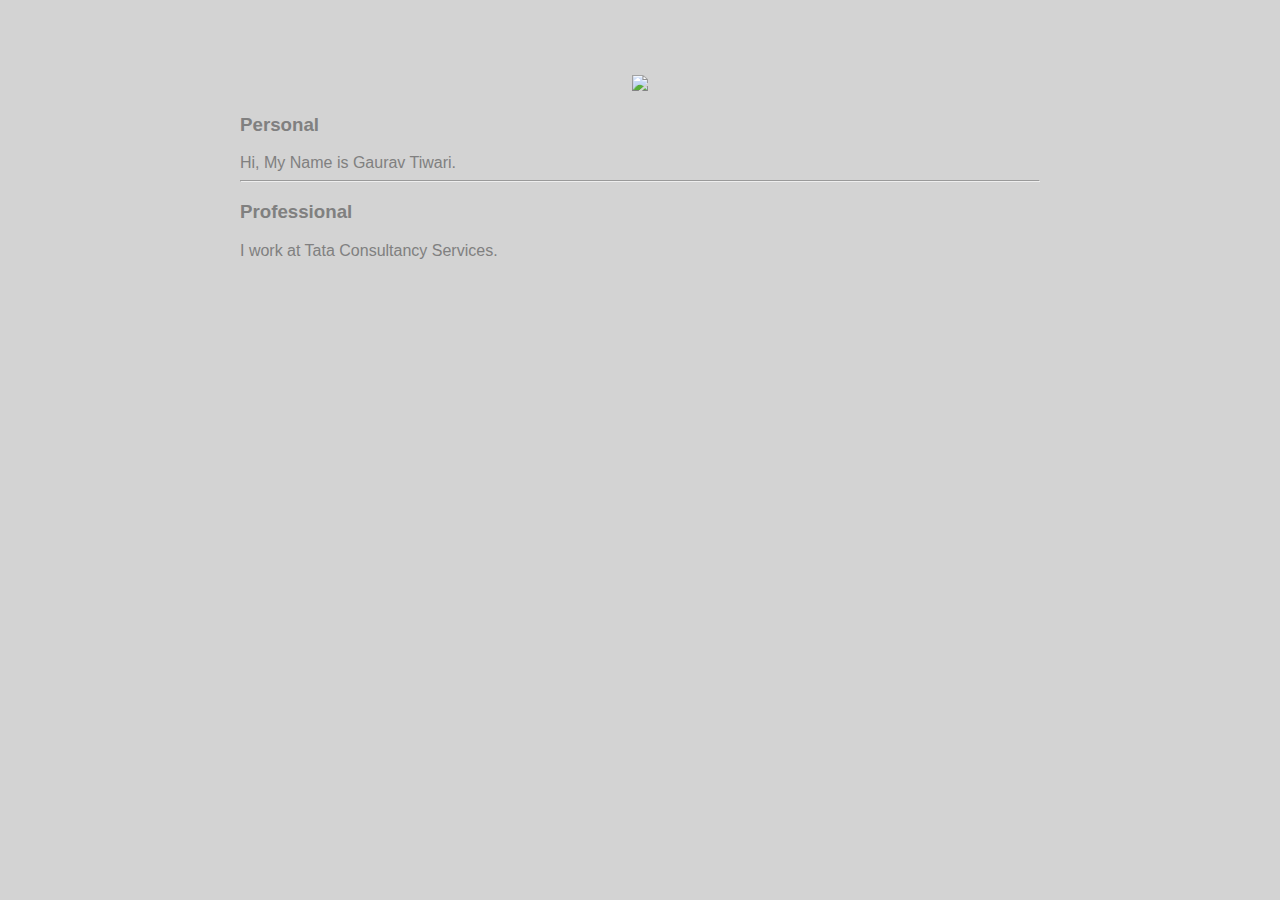
==== ui/index.html @ 4534b457 "[imad-console] Updates ui/index.html" ====
<!doctype html>
<html>
    <head>
        <link href="/ui/style.css" rel="stylesheet" />
    </head>
    <body>
        <div class="container">
            <div class="center">
            <img id = 'madi' src="https://vignette2.wikia.nocookie.net/despicableme/images/0/06/Daveault2.png/revision/latest?cb=20130911160410" class="img-medium"/>
            </div>
            <h3>Personal</h3>
            <div>
                Hi, My Name is Gaurav Tiwari.
            </div>
            <hr/>
            <h3>Professional</h3>
            <div>
                I work at Tata Consultancy Services.
            </div>
            <br>
        </div>
    <script type="text/javascript" src="/ui/main.js">
        </script>
    </body>
</html>
---- ui/style.css ----
body {
    font-family: sans-serif;
    background-color: lightgrey;
    margin-top: 75px;
}

.center {
    text-align: center;
}

.text-big {
    font-size: 300%;
}

.bold {
    font-weight: bold;
}

.img-medium {
    height: 200px;
}
.container
{
    max-width:800px;
    margin:0 auto;
    color:grey;
    Font-family:sans-serif;
}
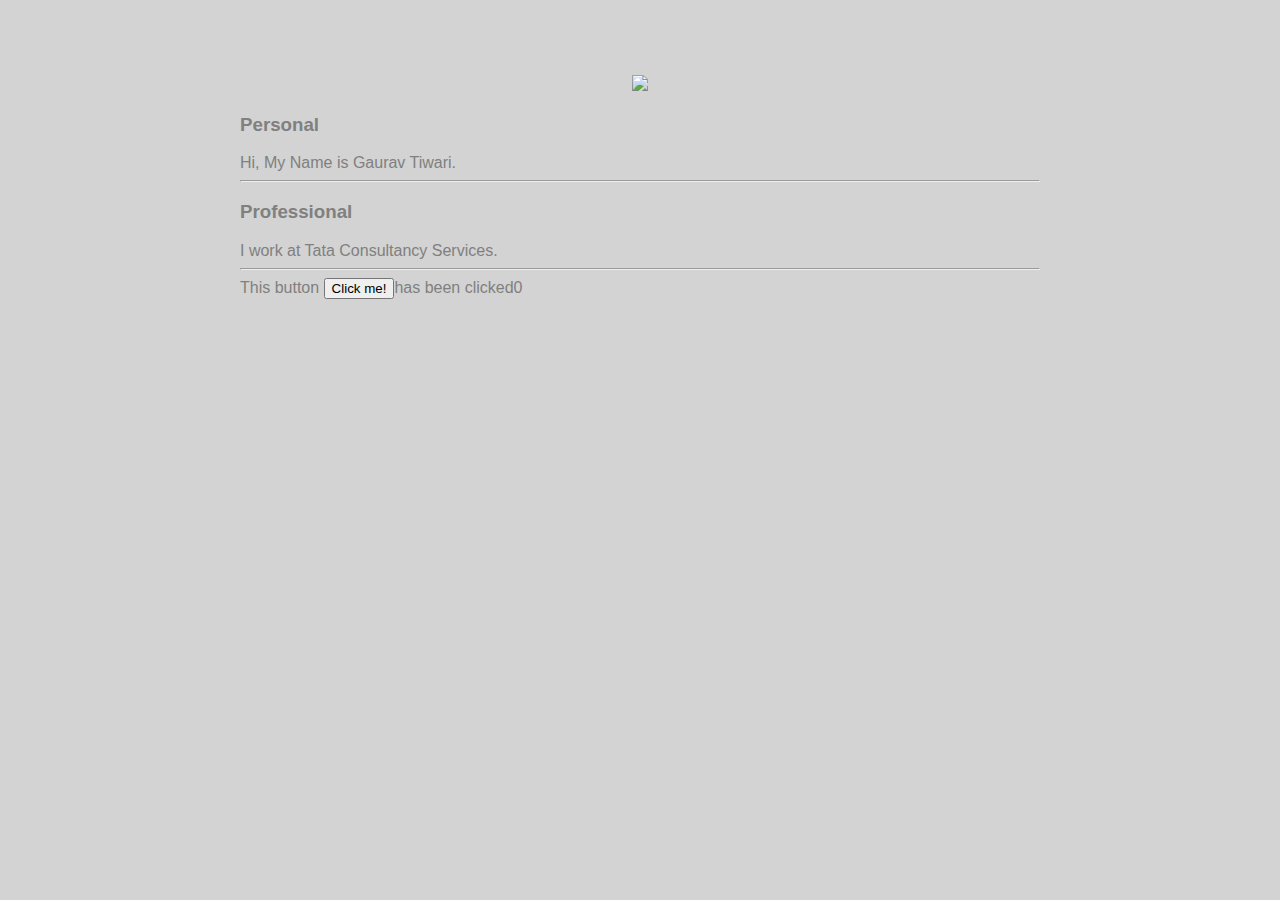
==== commit a7260c8f: "[imad-console] Updates ui/index.html" ====
--- a/ui/index.html
+++ b/ui/index.html
@@ -17,9 +17,13 @@
             <div>
                 I work at Tata Consultancy Services.
             </div>
+            <hr/>
+            <div class= "footer">
+                This button <button id="counter">Click me!</button>has been clicked<span id = "count">0</span>
+            </div>    
             <br>
         </div>
-    <script type="text/javascript" src="/ui/main.js">
+        <script type="text/javascript" src="/ui/main.js">
         </script>
     </body>
 </html>
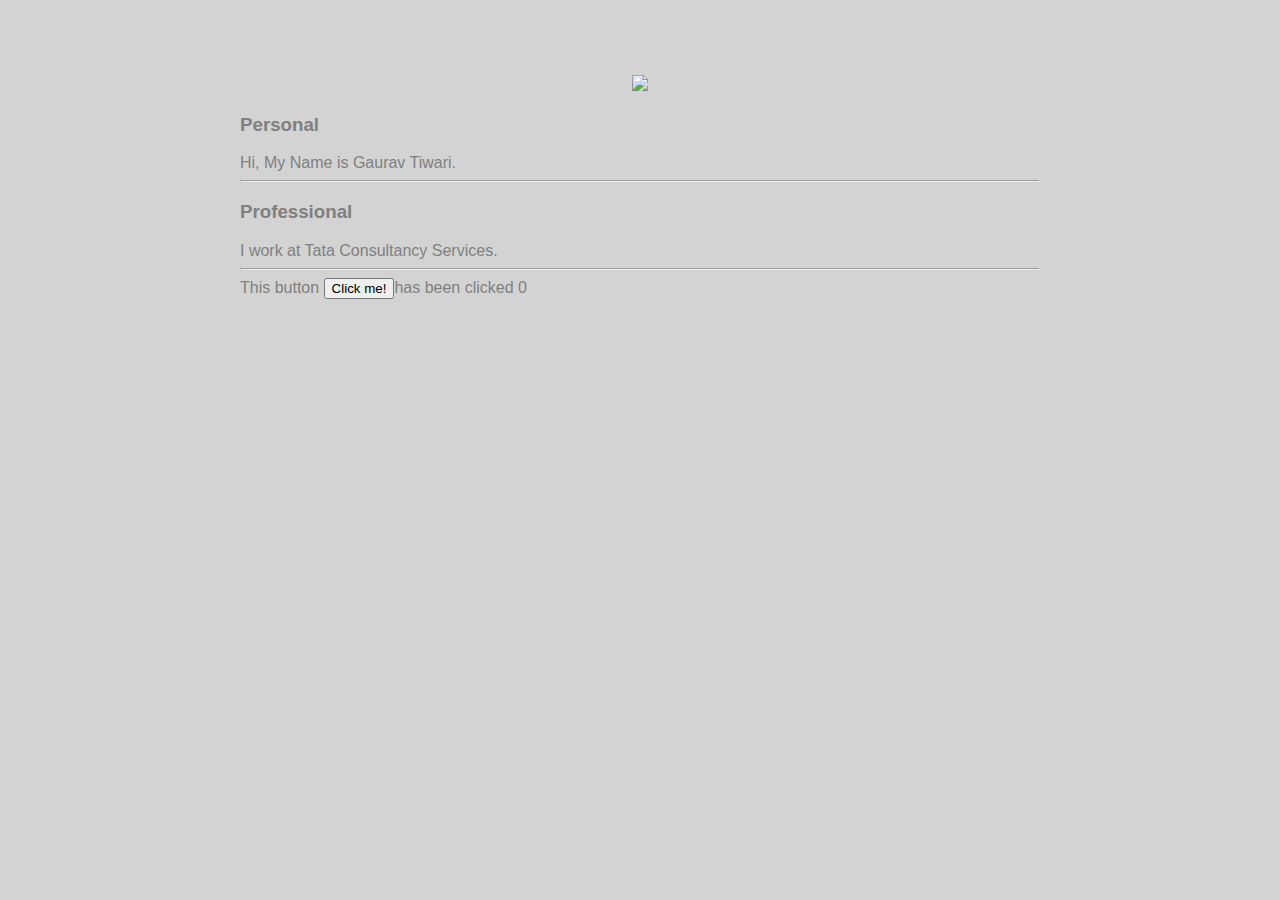
==== commit 8331899c: "[imad-console] Updates ui/index.html" ====
--- a/ui/index.html
+++ b/ui/index.html
@@ -19,7 +19,7 @@
             </div>
             <hr/>
             <div class= "footer">
-                This button <button id="counter">Click me!</button>has been clicked<span id = "count">0</span>
+                This button <button id="counter">Click me!</button>has been clicked <span id = "count">0</span>
             </div>    
             <br>
         </div>
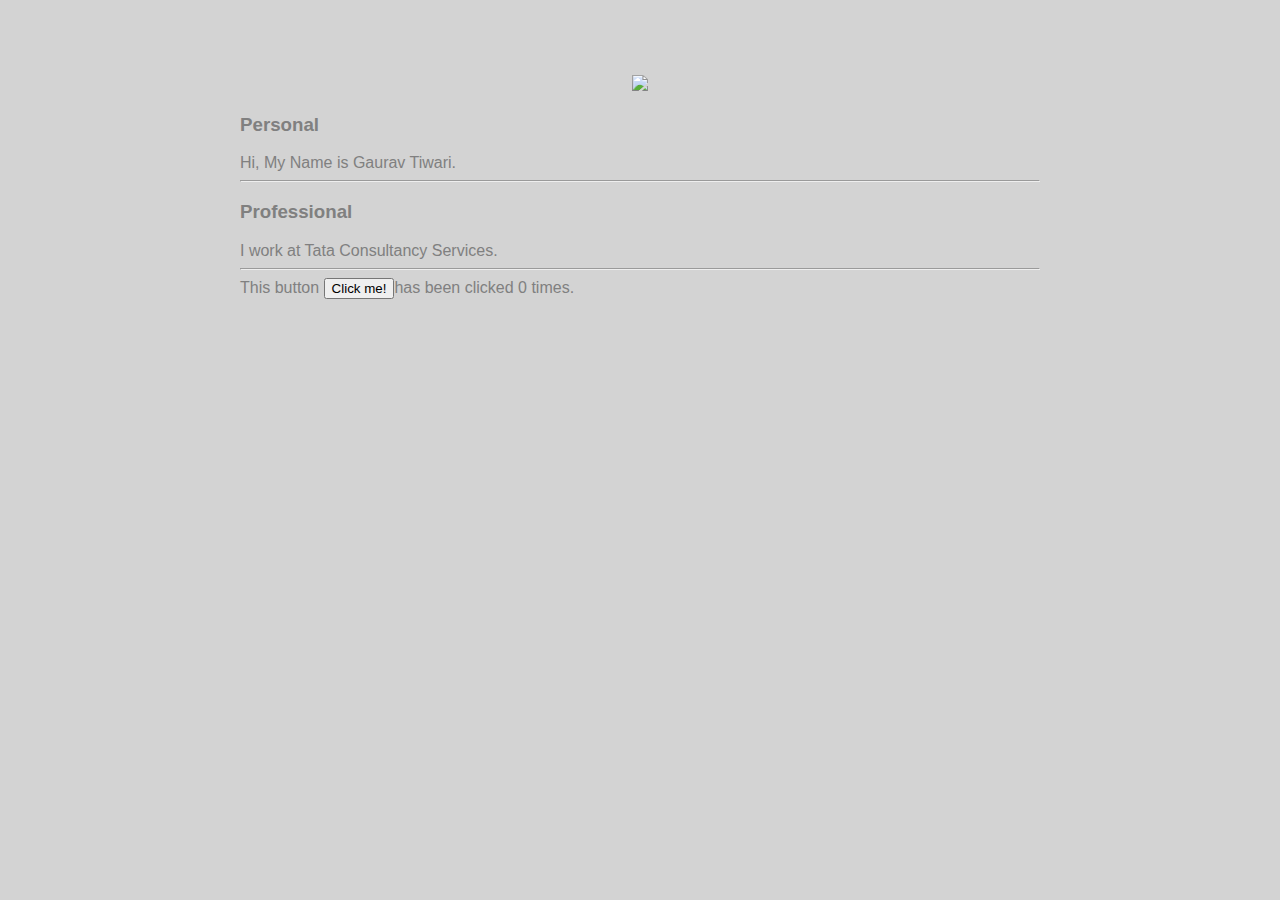
==== commit 9bb1abd7: "[imad-console] Updates ui/index.html" ====
--- a/ui/index.html
+++ b/ui/index.html
@@ -19,7 +19,7 @@
             </div>
             <hr/>
             <div class= "footer">
-                This button <button id="counter">Click me!</button>has been clicked <span id = "count">0</span>
+                This button <button id="counter">Click me!</button>has been clicked <span id = "count">0</span> times.
             </div>    
             <br>
         </div>
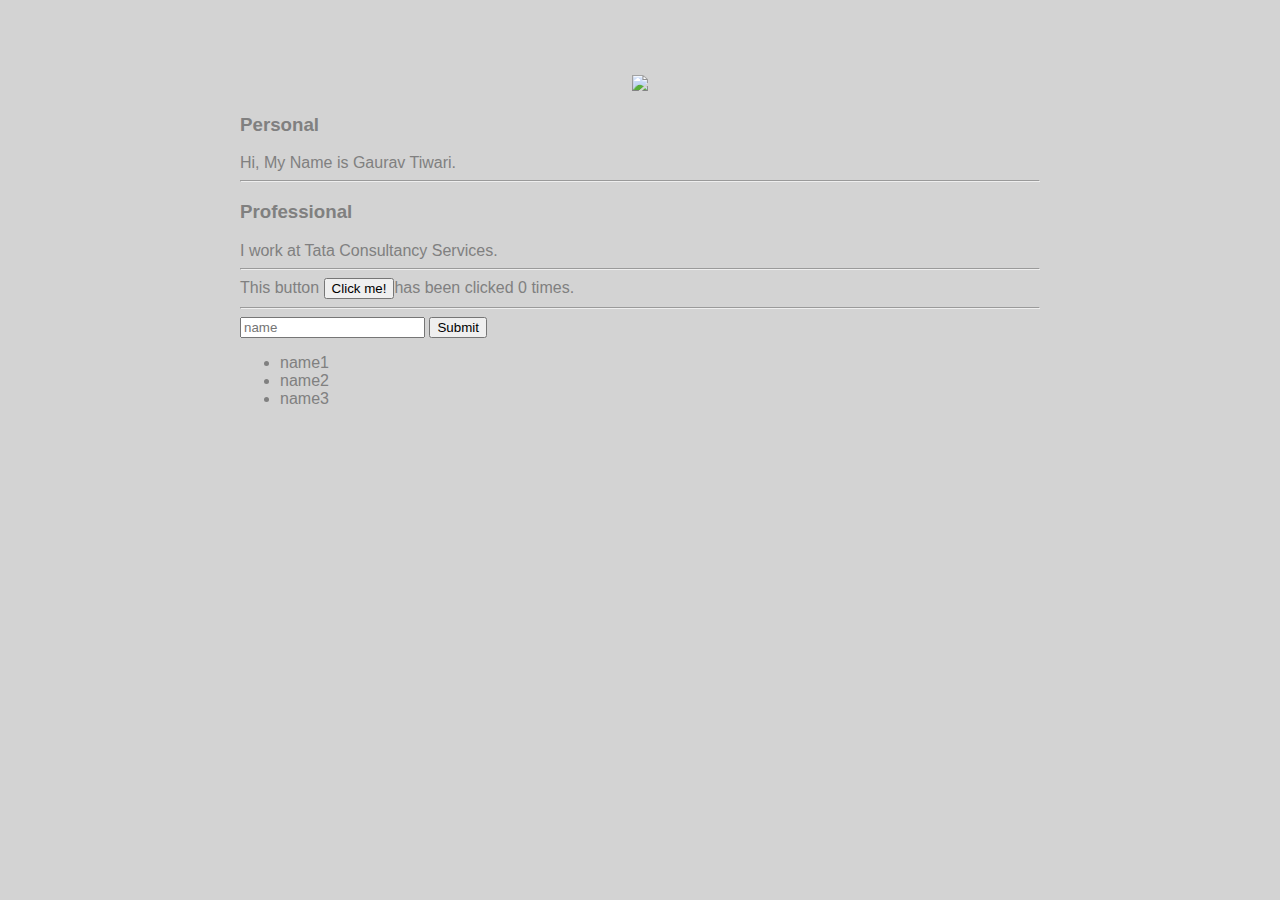
==== commit c23d21dd: "[imad-console] Updates ui/index.html" ====
--- a/ui/index.html
+++ b/ui/index.html
@@ -20,7 +20,15 @@
             <hr/>
             <div class= "footer">
                 This button <button id="counter">Click me!</button>has been clicked <span id = "count">0</span> times.
-            </div>    
+            </div>   
+            <hr/>
+            <input type="text" id="name" placeholder="name"></input>
+            <input type ="submit" value = "Submit" ></input>
+            <ul>
+                <li>name1</li>
+                <li>name2</li>
+                <li>name3</li>
+            </ul>
             <br>
         </div>
         <script type="text/javascript" src="/ui/main.js">
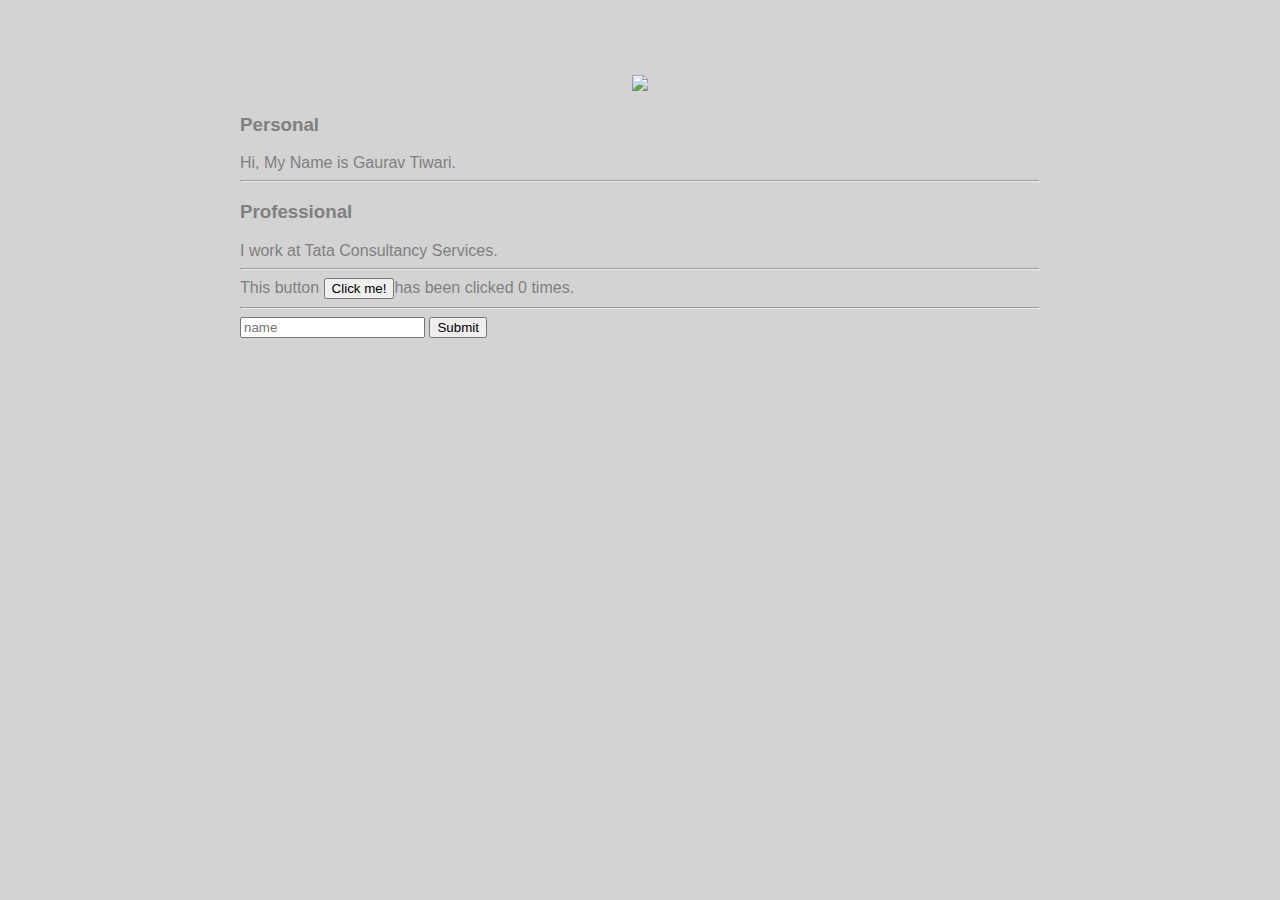
==== commit 1c87cfe3: "[imad-console] Updates ui/index.html" ====
--- a/ui/index.html
+++ b/ui/index.html
@@ -23,11 +23,9 @@
             </div>   
             <hr/>
             <input type="text" id="name" placeholder="name"></input>
-            <input type ="submit" value = "Submit" ></input>
-            <ul>
-                <li>name1</li>
-                <li>name2</li>
-                <li>name3</li>
+            <input type ="submit" value = "Submit" id = "submit_btn"></input>
+            <ul id="namelist">
+               
             </ul>
             <br>
         </div>
